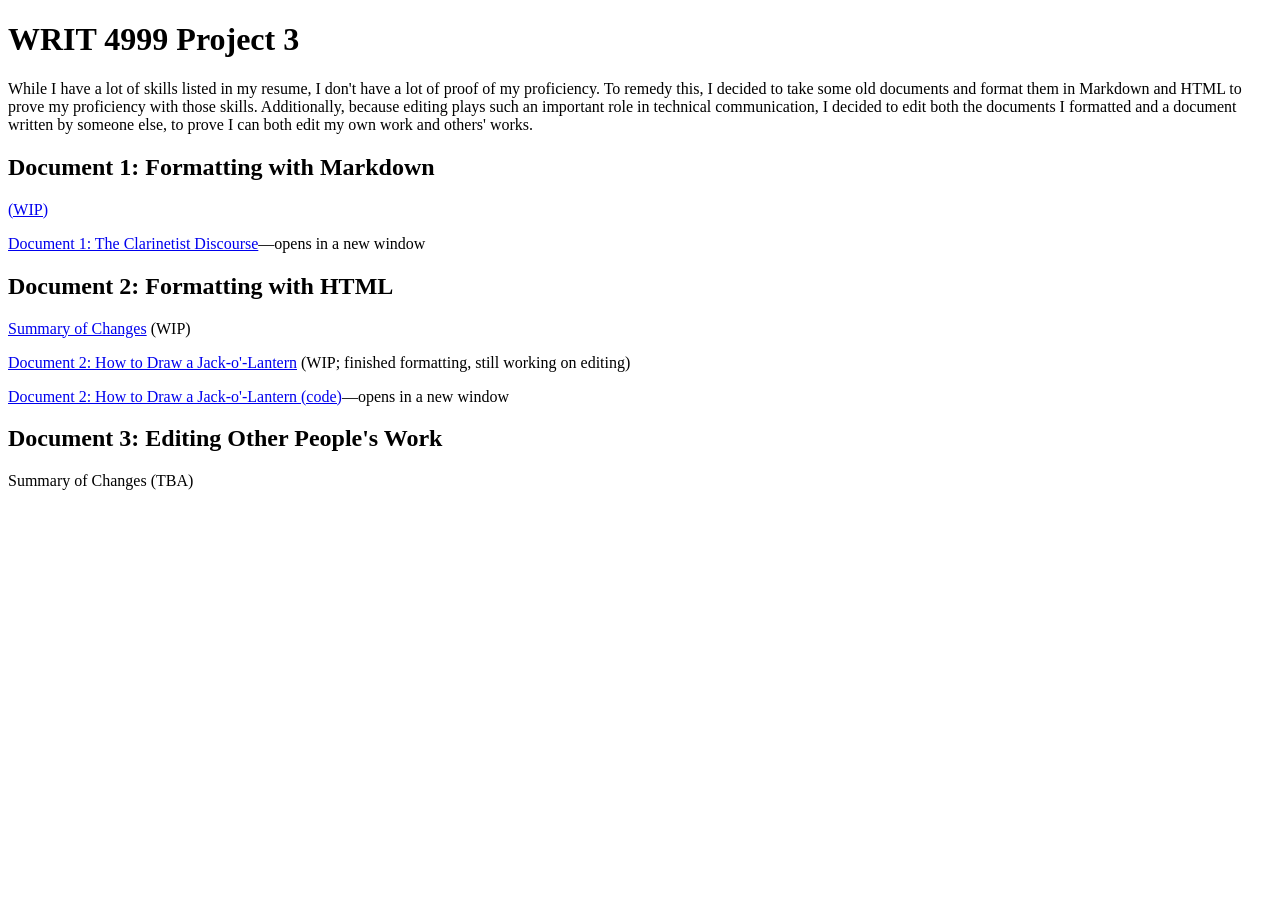
==== index.html @ b45ea482 "Update index.html Updated link to Summary of Changes for Document 1" ====
<!DOCTYPE html>
<html lang="en">
  <head>
    <title>WRIT 4999 Project 3</title>
  </head>
  <body>
    <header>
      <h1>WRIT 4999 Project 3</h1>
    </header>
    <main>
      <p>
        While I have a lot of skills listed in my resume,
        I don't have a lot of proof of my proficiency.
        To remedy this,
        I decided to take some old documents and format them in Markdown and HTML to prove my proficiency with those skills.
        Additionally,
        because editing plays such an important role in technical communication,
        I decided to edit both the documents I formatted and a document written by someone else,
        to prove I can both edit my own work and others' works.
      </p>
      <section>
        <h2>Document 1: Formatting with Markdown</h2>
          <p>
            <a href="document_one/changes_summary_one.html"</a> (WIP)
          </p>
          <p>
            <a href="https://github.com/katslee011/reformatting_editing_project/blob/main/document_one/the_clarinetist_discourse.md" target="_blank">Document 1: The Clarinetist Discourse</a>—opens in a new window
          </p>
      </section>
      <section>
        <h2>Document 2: Formatting with HTML</h2>
          <p>
            <a href="document_two/changes_summary_two.html">Summary of Changes</a> (WIP)
          <p>
            <a href="document_two/how_to_jack_o_lantern.html">Document 2: How to Draw a Jack-o'-Lantern</a> (WIP; finished formatting, still working on editing)
          </p>
          <p>
            <a href="https://github.com/katslee011/reformatting_editing_project/blob/main/document_two/how_to_jack_o_lantern.html" target="_blank">Document 2: How to Draw a Jack-o'-Lantern (code)</a>—opens in a new window
          </p>
      </section>
      <section>
        <h2>Document 3: Editing Other People's Work</h2>
        <p>
          Summary of Changes (TBA)
        </p>
      </section>
    </main>
  </body>
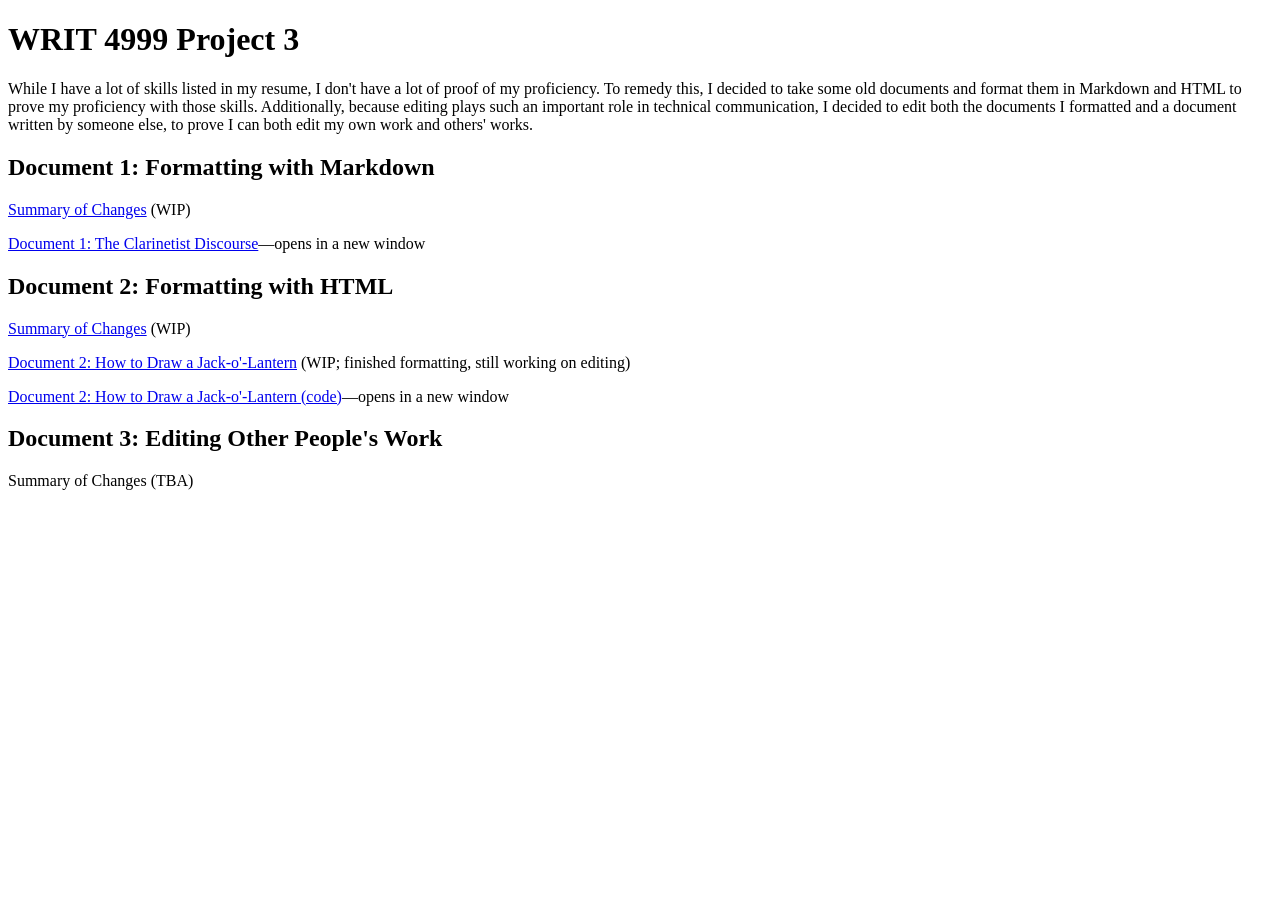
==== commit d52cd197: "Update index.html Added text" ====
--- a/index.html
+++ b/index.html
@@ -21,7 +21,7 @@
       <section>
         <h2>Document 1: Formatting with Markdown</h2>
           <p>
-            <a href="document_one/changes_summary_one.html"</a> (WIP)
+            <a href="document_one/changes_summary_one.html">Summary of Changes</a> (WIP)
           </p>
           <p>
             <a href="https://github.com/katslee011/reformatting_editing_project/blob/main/document_one/the_clarinetist_discourse.md" target="_blank">Document 1: The Clarinetist Discourse</a>—opens in a new window
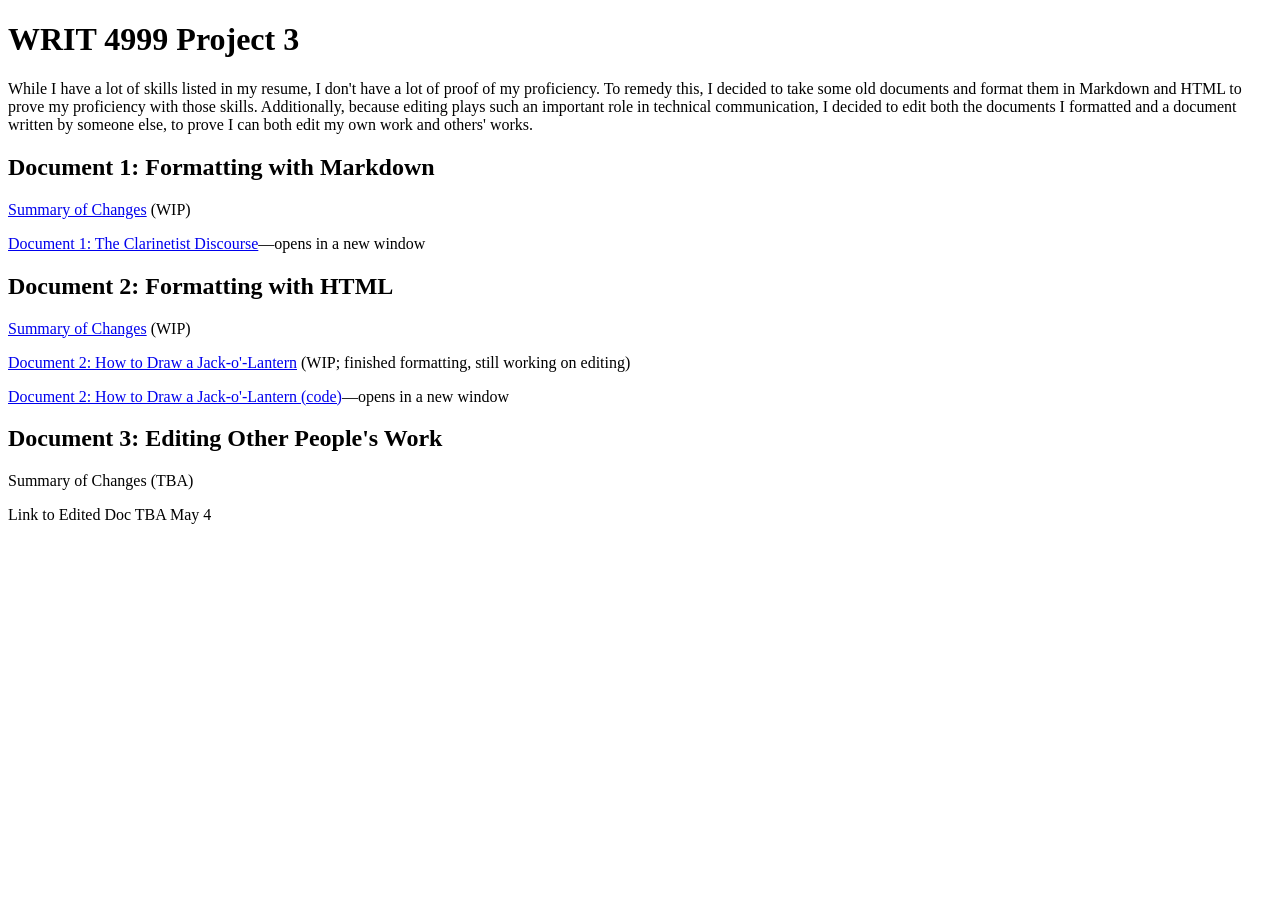
==== commit 7a3e7f67: "Update index.html" ====
--- a/index.html
+++ b/index.html
@@ -43,6 +43,9 @@
         <p>
           Summary of Changes (TBA)
         </p>
+        <p>
+          Link to Edited Doc TBA May 4
+        </p>
       </section>
     </main>
   </body>
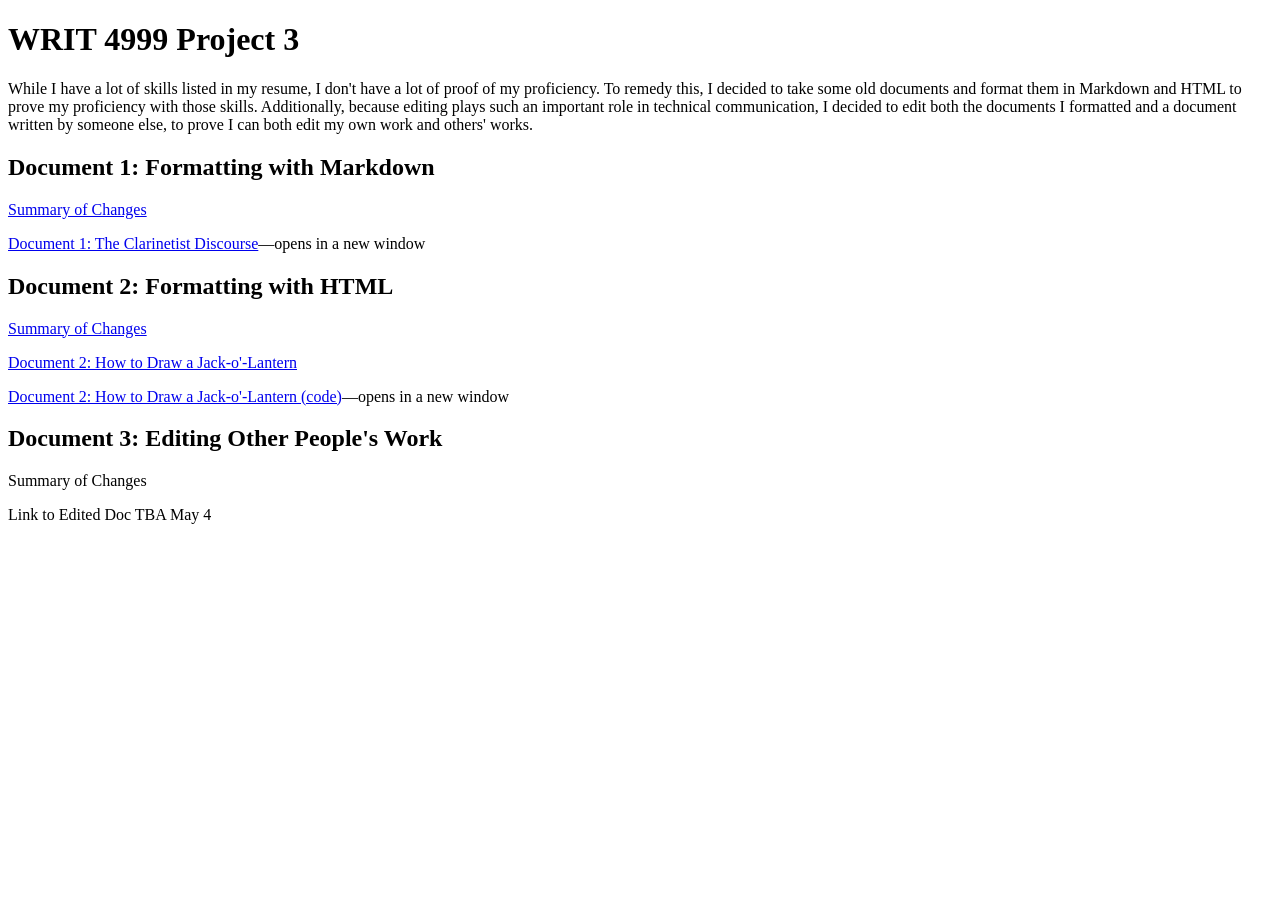
==== commit 8ed3f8bb: "Update index.html" ====
--- a/index.html
+++ b/index.html
@@ -21,7 +21,7 @@
       <section>
         <h2>Document 1: Formatting with Markdown</h2>
           <p>
-            <a href="document_one/changes_summary_one.html">Summary of Changes</a> (WIP)
+            <a href="document_one/changes_summary_one.html">Summary of Changes</a>
           </p>
           <p>
             <a href="https://github.com/katslee011/reformatting_editing_project/blob/main/document_one/the_clarinetist_discourse.md" target="_blank">Document 1: The Clarinetist Discourse</a>—opens in a new window
@@ -30,9 +30,9 @@
       <section>
         <h2>Document 2: Formatting with HTML</h2>
           <p>
-            <a href="document_two/changes_summary_two.html">Summary of Changes</a> (WIP)
+            <a href="document_two/changes_summary_two.html">Summary of Changes</a>
           <p>
-            <a href="document_two/how_to_jack_o_lantern.html">Document 2: How to Draw a Jack-o'-Lantern</a> (WIP; finished formatting, still working on editing)
+            <a href="document_two/how_to_jack_o_lantern.html">Document 2: How to Draw a Jack-o'-Lantern</a>
           </p>
           <p>
             <a href="https://github.com/katslee011/reformatting_editing_project/blob/main/document_two/how_to_jack_o_lantern.html" target="_blank">Document 2: How to Draw a Jack-o'-Lantern (code)</a>—opens in a new window
@@ -41,7 +41,7 @@
       <section>
         <h2>Document 3: Editing Other People's Work</h2>
         <p>
-          Summary of Changes (TBA)
+          Summary of Changes
         </p>
         <p>
           Link to Edited Doc TBA May 4
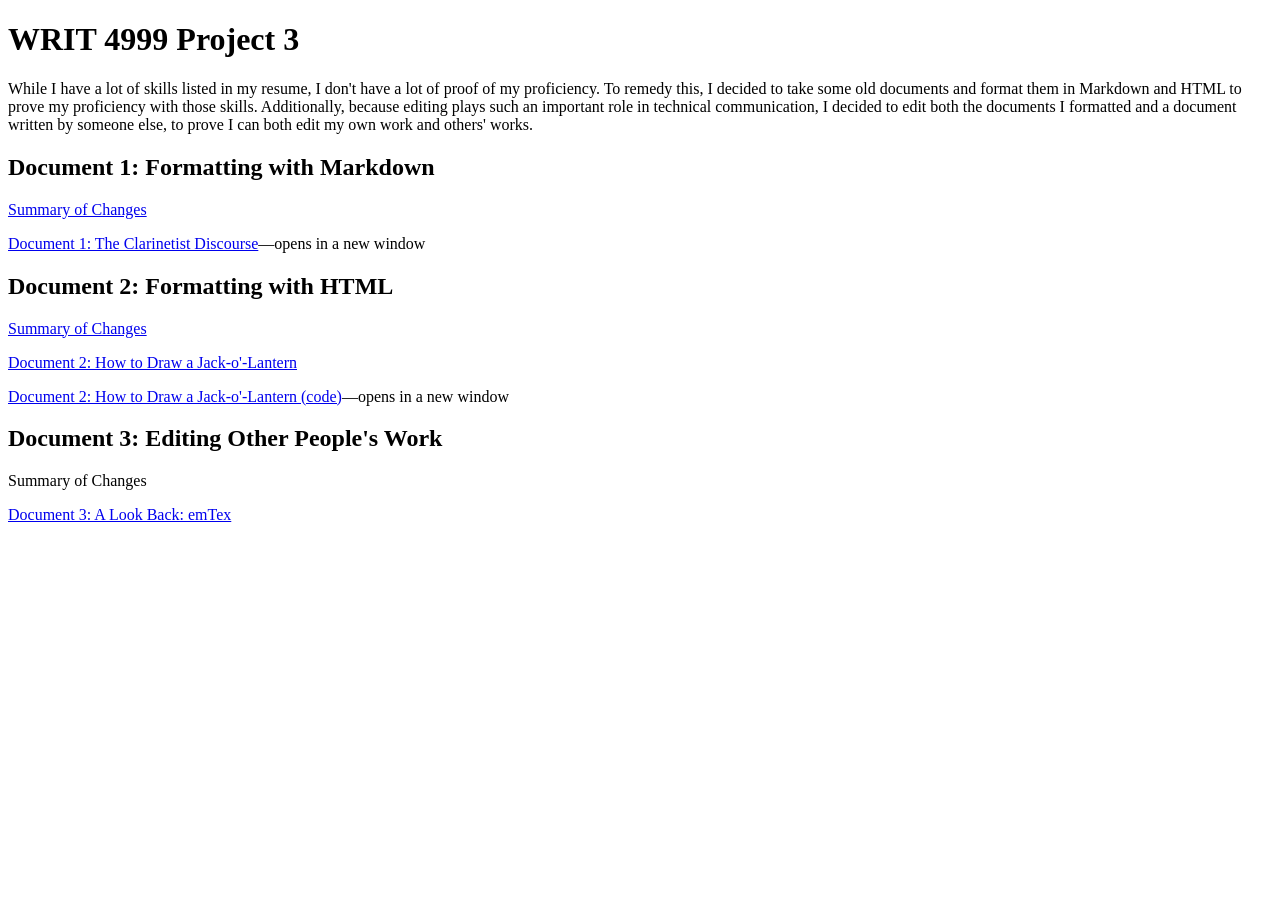
==== commit 8d2df92c: "Update index.html Added link to doc 3" ====
--- a/index.html
+++ b/index.html
@@ -44,7 +44,7 @@
           Summary of Changes
         </p>
         <p>
-          Link to Edited Doc TBA May 4
+          <a href="https://technicallywewrite.com/2026/05/04/emtex">Document 3: A Look Back: emTex</a>
         </p>
       </section>
     </main>
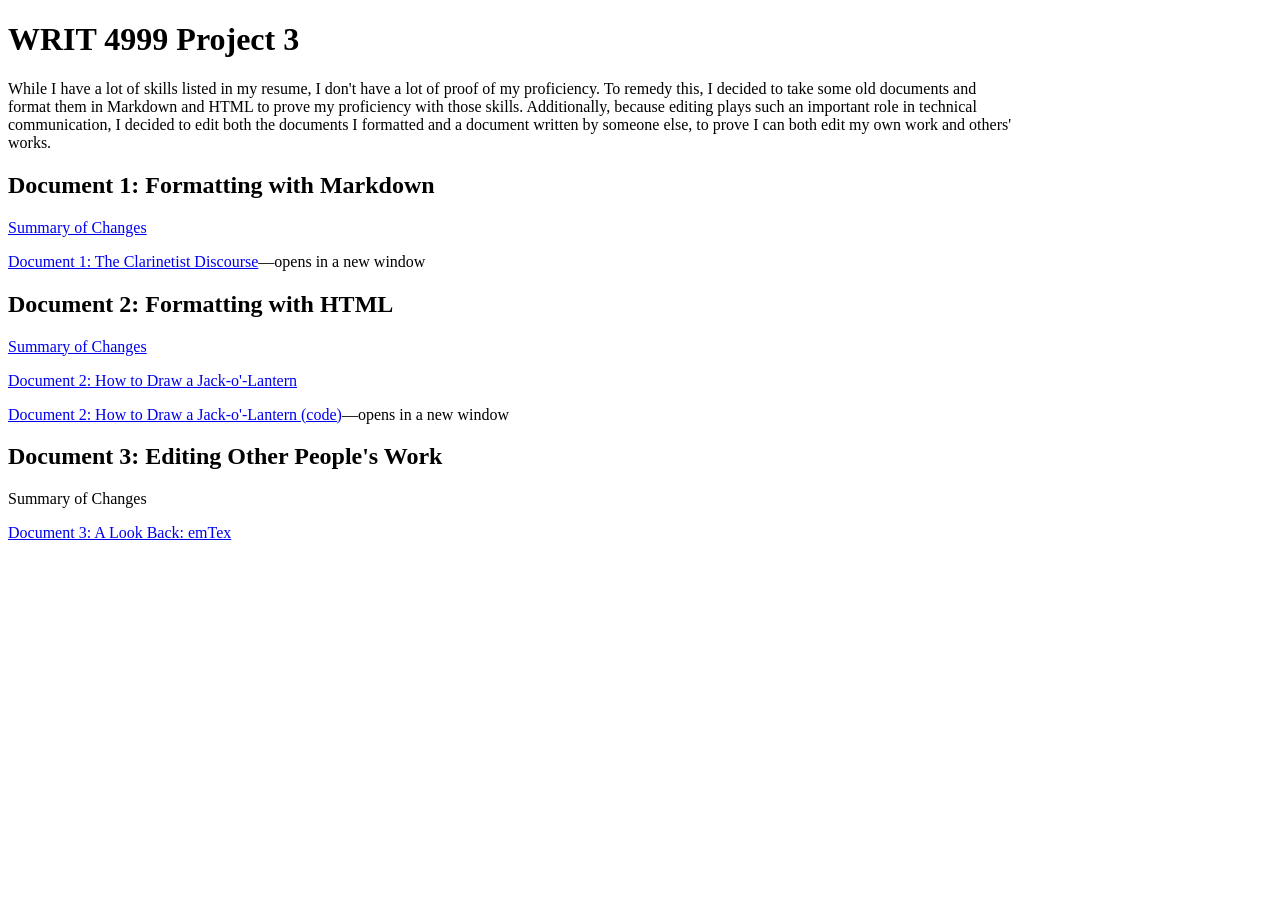
==== commit 04f7b121: "Update index.html Attempting to link to stylesheet" ====
--- a/index.html
+++ b/index.html
@@ -2,6 +2,7 @@
 <html lang="en">
   <head>
     <title>WRIT 4999 Project 3</title>
+    <link rel="stylesheet" href="document_two/styles.css">
   </head>
   <body>
     <header>
--- a/document_two/styles.css
+++ b/document_two/styles.css
@@ -0,0 +1,20 @@
+p{
+  width: 80%;
+}
+
+img{
+  width: 30%;
+  height: 30%;
+}
+.pen{
+  text-decoration: underline;
+  text-decoration-style: wavy;
+  text-decoration-thickness: 5%;
+  color: darkblue;
+}
+.eraser{
+  text-decoration: underline;
+  text-decoration-style: dotted;
+  text-decoration-thickness: 15%;
+  color: crimson
+}
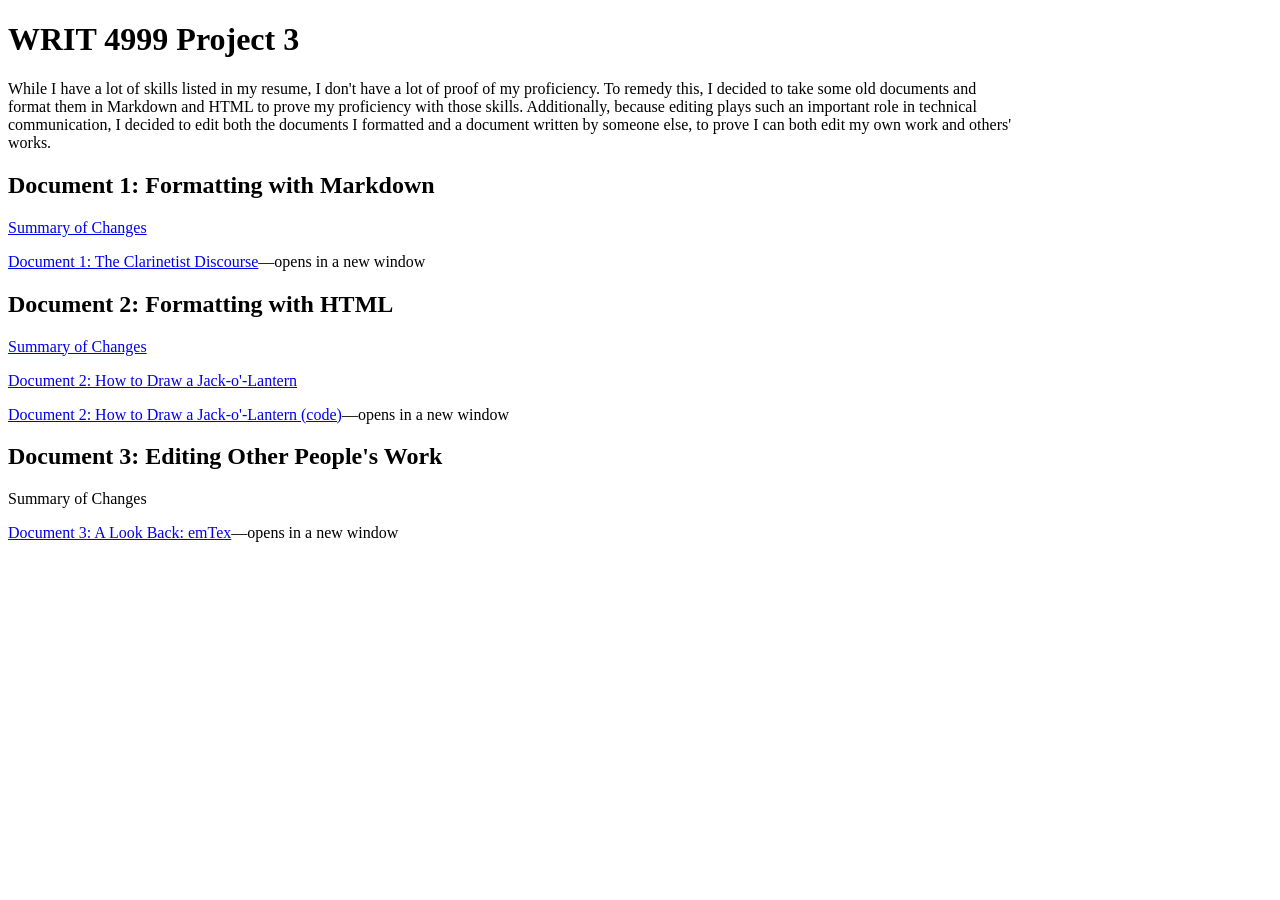
==== commit 66809609: "Update index.html Changed link to Doc 3 so it opens in a new window" ====
--- a/index.html
+++ b/index.html
@@ -45,7 +45,7 @@
           Summary of Changes
         </p>
         <p>
-          <a href="https://technicallywewrite.com/2026/05/04/emtex">Document 3: A Look Back: emTex</a>
+          <a href="https://technicallywewrite.com/2026/05/04/emtex" target="_blank">Document 3: A Look Back: emTex</a>—opens in a new window
         </p>
       </section>
     </main>
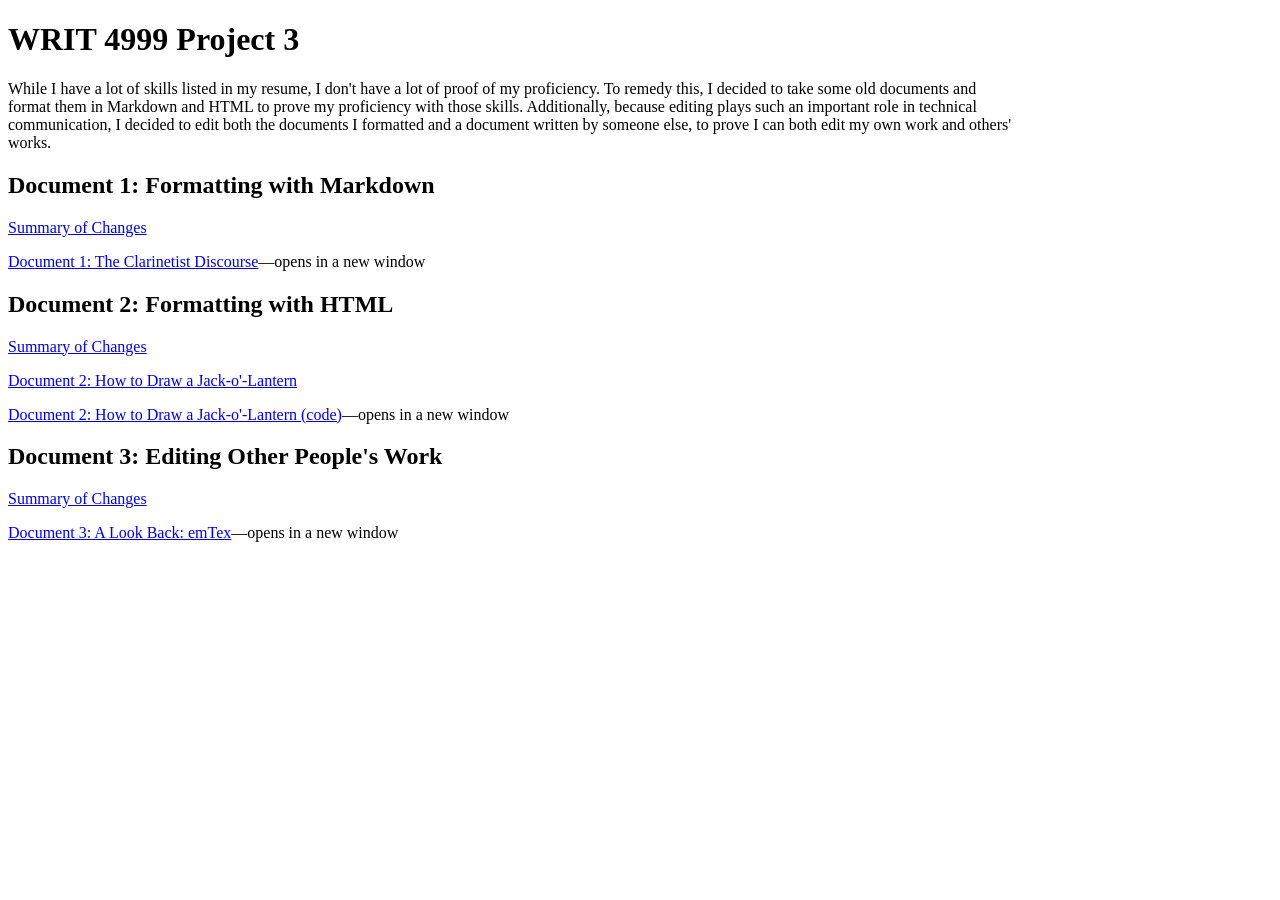
==== commit e5fabc13: "Update index.html Added link to Doc 3 Summary of Changes" ====
--- a/index.html
+++ b/index.html
@@ -42,7 +42,7 @@
       <section>
         <h2>Document 3: Editing Other People's Work</h2>
         <p>
-          Summary of Changes
+          <a href="changes_summary_three.html">Summary of Changes</a>
         </p>
         <p>
           <a href="https://technicallywewrite.com/2026/05/04/emtex" target="_blank">Document 3: A Look Back: emTex</a>—opens in a new window
